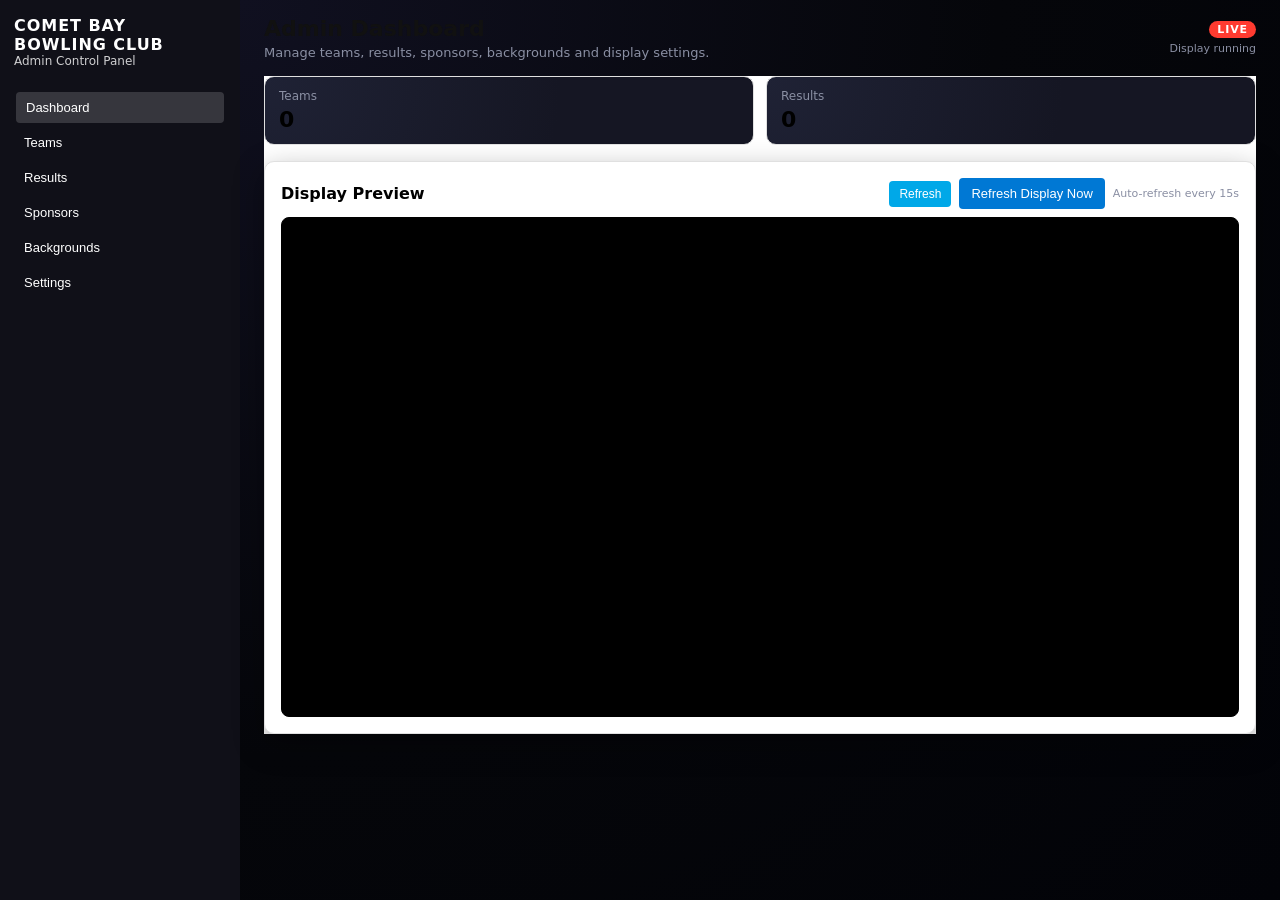
==== admin/index.html @ f1bd963b "Update and rename admin.html to index.html" ====
<!DOCTYPE html>
<html lang="en">
<head>
  <meta charset="UTF-8" />
  <title>CBBC Admin</title>
  <link rel="stylesheet" href="admin.css" />
</head>

<body class="theme-dark content-light">
  <!-- SIDEBAR -->
  <aside class="sidebar">
    <div class="sidebar-inner">
      <div class="sidebar-header">
        <div class="sidebar-club">Comet Bay Bowling Club</div>
        <div class="sidebar-sub">Admin Control Panel</div>
      </div>

      <nav class="sidebar-nav">
        <button data-panel="dashboard" class="active">Dashboard</button>
        <button data-panel="teams">Teams</button>
        <button data-panel="results">Results</button>
        <button data-panel="sponsors">Sponsors</button>
        <button data-panel="backgrounds">Backgrounds</button>
        <button data-panel="settings">Settings</button>
      </nav>
    </div>
  </aside>

  <!-- MAIN -->
  <main class="main">
    <header class="main-header">
      <div>
        <h1>Admin Dashboard</h1>
        <p>Manage teams, results, sponsors, backgrounds and display settings.</p>
      </div>
      <div class="main-header-badge">
        <div class="badge-live">LIVE</div>
        <div class="badge-sub">Display running</div>
      </div>
    </header>

    <!-- DASHBOARD -->
    <section id="panel-dashboard" class="panel active">
      <div class="stats-grid">
        <div class="stat-card">
          <div class="stat-label">Teams</div>
          <div class="stat-value" id="statTeams">0</div>
        </div>
        <div class="stat-card">
          <div class="stat-label">Results</div>
          <div class="stat-value" id="statResults">0</div>
        </div>
      </div>

      <div class="card">
        <div class="preview-card-header">
          <h2>Display Preview</h2>
          <div class="preview-controls">
            <button id="previewRefreshBtn">Refresh</button>
            <button id="forceRefreshDisplayBtn" class="primary">Refresh Display Now</button>
            <span>Auto-refresh every 15s</span>
          </div>
        </div>

        <div class="preview-container" id="previewContainer">
          <div class="preview-frame-wrapper" id="previewFrameWrapper">
            <iframe id="previewFrame" src="/display/display.html"></iframe>
          </div>
        </div>
      </div>
    </section>

    <!-- TEAMS -->
    <section id="panel-teams" class="panel">
      <div class="card">
        <div class="panel-header-row">
          <div>
            <h2>Teams</h2>
            <p class="card-sub">Add, edit, and manage the teams used in the ladder and results.</p>
          </div>
          <div class="sort-controls">
            <label>
              Sort:
              <select id="teamsSortSelect">
                <option value="none">None</option>
                <option value="az">A → Z</option>
                <option value="za">Z → A</option>
                <option value="numAsc">1 → 9</option>
                <option value="numDesc">9 → 1</option>
              </select>
            </label>
          </div>
        </div>

        <div class="form-row">
          <label>
            Team name / Skipper
            <input type="text" id="teamNameInput" />
          </label>
          <button class="primary" id="addTeamBtn">Add team</button>
        </div>

        <table class="table" id="teamsTable">
          <thead>
            <tr>
              <th>#</th>
              <th>Team</th>
              <th style="width: 120px;">Actions</th>
            </tr>
          </thead>
          <tbody id="teamsTableBody"></tbody>
        </table>
      </div>
    </section>

    <!-- RESULTS -->
    <section id="panel-results" class="panel">
      <div class="card">
        <h2>Results</h2>
        <p class="card-sub">Enter match results to update the ladder and recent results display.</p>

        <div class="form-row">
          <label>
            Round
            <input type="number" id="resultRoundInput" min="1" step="1" />
          </label>
          <label>
            Sheet / Rink
            <input type="text" id="resultSheetInput" />
          </label>
        </div>

        <div class="form-row">
          <label>
            Team 1
            <select id="resultTeam1Select"></select>
          </label>
          <label>
            Shots (Team 1)
            <input type="number" id="resultShots1Input" min="0" step="1" />
          </label>
        </div>

        <div class="form-row">
          <label>
            Team 2
            <select id="resultTeam2Select"></select>
          </label>
          <label>
            Shots (Team 2)
            <input type="number" id="resultShots2Input" min="0" step="1" />
          </label>
        </div>

        <div class="form-row">
          <button class="primary" id="addResultBtn">Add result</button>
        </div>
      </div>

      <div class="card">
        <h3 class="card-title">Results list</h3>
        <table class="table" id="resultsTable">
          <thead>
            <tr>
              <th>Round</th>
              <th>Team 1</th>
              <th>Score</th>
              <th>Team 2</th>
              <th>Sheet</th>
              <th style="width: 120px;">Actions</th>
            </tr>
          </thead>
          <tbody id="resultsTableBody"></tbody>
        </table>
      </div>
    </section>

    <!-- SPONSORS -->
    <section id="panel-sponsors" class="panel">
      <div class="card">
        <h2>Sponsors</h2>
        <p class="card-sub">Upload and manage sponsor logos.</p>

        <div class="form-row">
          <label>
            Upload sponsor
            <input type="file" id="sponsorUploadInput" accept="image/*" />
          </label>
          <button class="primary" id="sponsorUploadBtn">Upload</button>
        </div>

        <div class="thumb-list" id="sponsorList"></div>
      </div>
    </section>

    <!-- BACKGROUNDS -->
    <section id="panel-backgrounds" class="panel">
      <div class="card">
        <h2>Backgrounds</h2>
        <p class="card-sub">Upload and manage background images.</p>

        <div class="form-row">
          <label>
            Upload background
            <input type="file" id="backgroundUploadInput" accept="image/*" />
          </label>
          <button class="primary" id="backgroundUploadBtn">Upload</button>
        </div>

        <div class="bg-grid" id="backgroundGrid"></div>
      </div>
    </section>

    <!-- SETTINGS -->
    <section id="panel-settings" class="panel">
      <div class="card">
        <h2>Theme Settings</h2>
        <div class="settings-group">
          <h3>Sidebar Theme</h3>
          <div class="settings-options">
            <label><input type="radio" name="themeSelect" value="dark" checked /> Dark</label>
            <label><input type="radio" name="themeSelect" value="accent-dual" /> Dual Accent</label>
          </div>
        </div>

        <div class="settings-group">
          <h3>Content Theme</h3>
          <div class="settings-options">
            <label><input type="radio" name="contentTheme" value="light" checked /> Light</label>
            <label><input type="radio" name="contentTheme" value="dark" /> Dark</label>
          </div>
        </div>
      </div>

      <div class="card">
        <h2>Club Logo</h2>
        <div class="form-row">
          <label>
            Upload logo
            <input type="file" id="logoUploadInput" accept="image/*" />
          </label>
          <button class="primary" id="logoUploadBtn">Upload</button>
        </div>
        <div class="logo-preview-container">
          <img id="logoPreview" class="logo-preview" />
        </div>
      </div>

      <div class="card">
        <h2>Scoring Settings</h2>
        <div class="settings-group">
          <h3>Points</h3>
          <div class="form-row">
            <label>Win <input type="number" id="pointsWin" /></label>
            <label>Draw <input type="number" id="pointsDraw" /></label>
            <label>Loss <input type="number" id="pointsLoss" /></label>
          </div>
        </div>

        <div class="settings-group">
          <h3>Options</h3>
          <div class="settings-options">
            <label><input type="checkbox" id="usePercentageTiebreak" /> Use percentage tiebreak</label>
            <label><input type="checkbox" id="autoDetermineWinner" /> Auto-determine winner</label>
          </div>
        </div>

        <button class="primary" id="saveScoringBtn">Save scoring</button>
      </div>

      <div class="card">
        <h2>Sponsor Scroll Speed</h2>
        <div class="settings-group">
          <div class="settings-options">
            <label><input type="radio" name="sponsorSpeed" value="slow" checked /> Slow</label>
            <label><input type="radio" name="sponsorSpeed" value="medium" /> Medium</label>
            <label><input type="radio" name="sponsorSpeed" value="fast" /> Fast</label>
          </div>
        </div>
      </div>

      <div class="card">
        <h2>Reset Event Data</h2>
        <p class="card-sub">Clears teams and results only. Sponsors, backgrounds, logo and settings are kept.</p>
        <button class="danger" id="resetEventBtn">Clear Event Data</button>
      </div>
    </section>
  </main>

  <script src="script-admin.js"></script>
</body>
</html>
---- admin/admin.css ----
:root {
  --sidebar-width: 240px;

  --sidebar-bg: #101018;
  --sidebar-text: #ffffff;
  --sidebar-accent: transparent;

  --content-bg: #05060a;
  --content-text: #f5f5f7;

  --card-bg: #151623;
  --card-border: #26283a;

  --primary: #00a8e8;
  --danger: #d13438;
  --muted: #8a8fa3;

  --badge-live: #ff3b30;
}

/* THEMES */

body.theme-dark {
  --sidebar-bg: #101018;
  --sidebar-text: #ffffff;
  --sidebar-accent: transparent;
}

/* Dual accent: full gradient sidebar, no double width */
body.theme-accent-dual {
  --sidebar-bg: linear-gradient(180deg, #00a8e8, #00c47a);
  --sidebar-text: #000000;
  --sidebar-accent: transparent;
}

body.content-light {
  --content-bg: #f5f5f7;
  --content-text: #111111;
  --card-bg: #ffffff;
  --card-border: #e0e0e0;
}

body.content-dark {
  --content-bg: #05060a;
  --content-text: #f5f5f7;
  --card-bg: #151623;
  --card-border: #26283a;
}

/* -------------------------------
   LIGHT CONTENT THEME FIXES
--------------------------------*/
body.content-light input,
body.content-light select,
body.content-light textarea {
  background: #ffffff !important;
  color: #000000 !important;
  border: 1px solid #ccc !important;
}

body.content-light .panel {
  background: #ffffff !important;
  color: #000000 !important;
}

body.content-light table td,
body.content-light table th {
  color: #000000 !important;
}

body.content-light button.primary {
  background: #0078d4 !important;
  color: #ffffff !important;
}

body.content-light button.danger {
  background: #d83b01 !important;
  color: #ffffff !important;
}

/* GLOBAL */

*,
*::before,
*::after {
  box-sizing: border-box;
}

html,
body {
  margin: 0;
  padding: 0;
  height: 100%;
  font-family: system-ui, -apple-system, BlinkMacSystemFont, "Segoe UI", sans-serif;
  background: var(--content-bg);
  color: var(--content-text);
}

body {
  display: flex;
}

/* SIDEBAR */

.sidebar {
  width: var(--sidebar-width);
  background: var(--sidebar-bg);
  color: var(--sidebar-text);
  display: flex;
  flex-direction: column;
  border-right: 4px solid transparent;
  position: fixed;
  top: 0;
  bottom: 0;
  left: 0;
}

body.theme-accent-blue .sidebar {
  border-right: 4px solid #00a8e8;
}

body.theme-accent-green .sidebar {
  border-right: 4px solid #00c47a;
}

/* Dual accent: remove border, use full gradient */
body.theme-accent-dual .sidebar {
  border-right: none;
}

.sidebar-inner {
  padding: 16px 14px;
  display: flex;
  flex-direction: column;
  height: 100%;
}

.sidebar-header {
  margin-bottom: 24px;
}

.sidebar-club {
  font-size: 16px;
  font-weight: 700;
  letter-spacing: 0.06em;
  text-transform: uppercase;
}

.sidebar-sub {
  font-size: 12px;
  opacity: 0.8;
}

body.theme-accent-dual .sidebar-sub {
  opacity: 0.9;
}

.sidebar-nav {
  display: flex;
  flex-direction: column;
  gap: 4px;
  flex: 1;
}

.sidebar-nav button {
  border: none;
  background: transparent;
  color: var(--sidebar-text);
  text-align: left;
  padding: 8px 10px;
  border-radius: 4px;
  font-size: 13px;
  cursor: pointer;
  transition: background 0.15s ease, color 0.15s ease, transform 0.05s ease;
}

.sidebar-nav button:hover {
  background: rgba(255, 255, 255, 0.08);
}

.sidebar-nav button.active {
  background: rgba(255, 255, 255, 0.16);
  transform: translateX(2px);
}

/* MAIN */

.main {
  margin-left: var(--sidebar-width);
  padding: 16px 24px;
  width: calc(100% - var(--sidebar-width));
  min-height: 100vh;
  background: radial-gradient(circle at top left, #101020 0, #05060a 55%, #020308 100%);
  color: var(--content-text);
}

.main-header {
  margin-bottom: 16px;
  display: flex;
  justify-content: space-between;
  align-items: center;
}

.main-header h1 {
  margin: 0;
  font-size: 22px;
  font-weight: 600;
}

.main-header p {
  margin: 4px 0 0;
  font-size: 13px;
  color: var(--muted);
}

.main-header-badge {
  display: flex;
  flex-direction: column;
  align-items: flex-end;
  gap: 4px;
}

.badge-live {
  display: inline-flex;
  align-items: center;
  justify-content: center;
  padding: 2px 8px;
  border-radius: 999px;
  background: var(--badge-live);
  color: #ffffff;
  font-size: 11px;
  font-weight: 600;
  letter-spacing: 0.08em;
}

.badge-sub {
  font-size: 11px;
  color: var(--muted);
}

/* PANELS */

.panel {
  display: none;
}

.panel.active {
  display: block;
}

/* CARDS */

.card {
  background: var(--card-bg);
  border: 1px solid var(--card-border);
  border-radius: 10px;
  padding: 16px;
  margin-bottom: 16px;
  box-shadow: 0 10px 30px rgba(0, 0, 0, 0.35);
}

.card-sub {
  font-size: 13px;
  color: var(--muted);
  margin-top: 4px;
}

.card-title {
  margin-top: 0;
  font-size: 15px;
}

/* PANEL HEADER ROW */

.panel-header-row {
  display: flex;
  justify-content: space-between;
  align-items: flex-end;
  gap: 12px;
}

.sort-controls {
  font-size: 13px;
}

.sort-controls select {
  padding: 4px 6px;
  border-radius: 4px;
  border: 1px solid var(--card-border);
  background: var(--card-bg);
  color: var(--content-text);
}

/* DASHBOARD STATS */

.stats-grid {
  display: grid;
  grid-template-columns: repeat(auto-fit, minmax(160px, 1fr));
  gap: 12px;
  margin-bottom: 16px;
}

.stat-card {
  background: radial-gradient(circle at top left, #1f2235 0, #151623 60%);
  border: 1px solid var(--card-border);
  border-radius: 10px;
  padding: 12px 14px;
}

.stat-label {
  font-size: 12px;
  color: var(--muted);
  margin-bottom: 4px;
}

.stat-value {
  font-size: 22px;
  font-weight: 700;
}

/* PREVIEW */

.preview-card-header {
  display: flex;
  justify-content: space-between;
  align-items: center;
  margin-bottom: 8px;
}

.preview-card-header h2 {
  margin: 0;
  font-size: 16px;
}

.preview-controls {
  display: flex;
  align-items: center;
  gap: 8px;
}

.preview-controls button {
  border: none;
  background: var(--primary);
  color: #ffffff;
  padding: 6px 10px;
  border-radius: 4px;
  font-size: 12px;
  cursor: pointer;
}

.preview-controls span {
  font-size: 11px;
  color: var(--muted);
}

.preview-container {
  position: relative;
  height: 500px;
  background: #000;
  border-radius: 8px;
  overflow: hidden;
  border: 1px solid #000;
}

.preview-frame-wrapper {
  position: absolute;
  top: 0;
  left: 0;
  width: 1920px;
  height: 1080px;
  transform-origin: top left;
}

.preview-frame-wrapper iframe {
  width: 1920px;
  height: 1080px;
  border: none;
}

/* FORMS */

.form-row {
  display: flex;
  flex-wrap: wrap;
  gap: 12px;
  margin-bottom: 12px;
}

.form-row label {
  font-size: 13px;
  display: flex;
  flex-direction: column;
  gap: 4px;
}

.inline-label {
  flex-direction: row !important;
  align-items: center;
  gap: 6px;
}

input[type="text"],
input[type="number"],
select {
  padding: 6px 8px;
  border-radius: 4px;
  border: 1px solid var(--card-border);
  background: var(--card-bg);
  color: var(--content-text);
  font-size: 13px;
}

input[type="file"] {
  font-size: 12px;
}

button.primary {
  border: none;
  background: var(--primary);
  color: #ffffff;
  padding: 8px 12px;
  border-radius: 4px;
  font-size: 13px;
  cursor: pointer;
}

button.danger {
  border: none;
  background: var(--danger);
  color: #ffffff;
  padding: 6px 10px;
  border-radius: 4px;
  font-size: 12px;
  cursor: pointer;
}

/* SPONSORS / BACKGROUNDS */

.thumb-list {
  display: flex;
  flex-direction: column;
  gap: 8px;
  max-height: 260px;
  overflow-y: auto;
}

.thumb-item {
  display: flex;
  align-items: center;
  gap: 8px;
  padding: 6px;
  border-radius: 6px;
  border: 1px solid var(--card-border);
  background: var(--card-bg);
}

.thumb-item img {
  width: 64px;
  height: 36px;
  object-fit: cover;
  border-radius: 4px;
  border: 1px solid var(--card-border);
}

.thumb-meta {
  flex: 1;
  display: flex;
  flex-direction: column;
  gap: 2px;
}

.thumb-meta span {
  font-size: 12px;
}

.thumb-actions {
  display: flex;
  flex-direction: column;
  gap: 4px;
  align-items: flex-end;
}

.thumb-actions label {
  font-size: 11px;
  display: flex;
  align-items: center;
  gap: 4px;
}

/* BACKGROUND GRID */

.bg-grid {
  display: grid;
  grid-template-columns: repeat(auto-fit, minmax(140px, 1fr));
  gap: 8px;
  max-height: 260px;
  overflow-y: auto;
}

.bg-item {
  border-radius: 6px;
  border: 1px solid var(--card-border);
  background: var(--card-bg);
  padding: 6px;
  display: flex;
  flex-direction: column;
  gap: 4px;
}

.bg-item img {
  width: 100%;
  height: 80px;
  object-fit: cover;
  border-radius: 4px;
  border: 1px solid var(--card-border);
}

.bg-item-footer {
  display: flex;
  justify-content: space-between;
  align-items: center;
}

.bg-item-footer label {
  font-size: 11px;
  display: flex;
  align-items: center;
  gap: 4px;
}

/* SETTINGS */

.settings-group {
  margin-bottom: 16px;
}

.settings-group h3 {
  margin: 0 0 8px;
  font-size: 15px;
}

.settings-options {
  display: flex;
  flex-direction: column;
  gap: 4px;
  font-size: 13px;
}

.settings-options label {
  display: flex;
  align-items: center;
  gap: 6px;
}

.logo-preview-container {
  margin-top: 8px;
}

.logo-preview {
  max-width: 160px;
  max-height: 80px;
  display: none;
  border-radius: 4px;
  border: 1px solid var(--card-border);
}

/* TABLES */

.table {
  width: 100%;
  border-collapse: collapse;
  font-size: 13px;
}

.table th,
.table td {
  border: 1px solid var(--card-border);
  padding: 6px 8px;
}

.table th {
  background: rgba(255, 255, 255, 0.03);
  text-align: left;
}

/* --- PREVIEW FIX: prevent iframe blocking clicks --- */

#previewContainer,
#previewFrameWrapper,
#previewFrame {
  pointer-events: none;   /* iframe cannot intercept clicks */
  z-index: 0;             /* sits behind everything */
}

.panel {
  position: relative;
  z-index: 1;
  pointer-events: none;   /* inactive panels cannot be clicked */
}

.panel.active {
  z-index: 10;            /* active panel sits above preview */
  pointer-events: auto;   /* fully interactive */
}

/* RESPONSIVE */

@media (max-width: 900px) {
  .sidebar {
    position: fixed;
    width: 200px;
  }

  .main {
    margin-left: 200px;
    padding: 12px 16px;
  }

  .preview-container {
    height: 380px;
  }
}
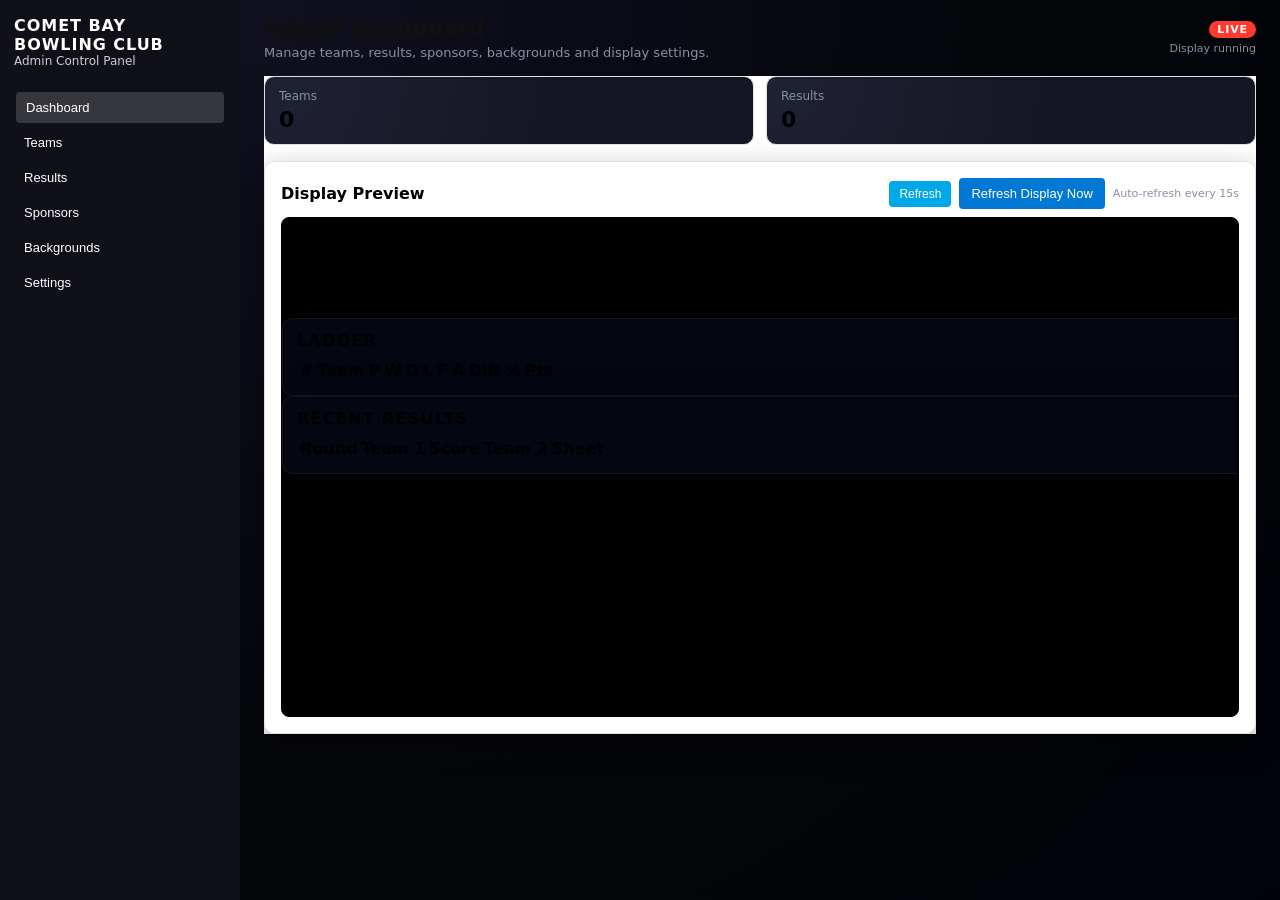
==== commit 9e354bb1: "Update index.html" ====
--- a/admin/index.html
+++ b/admin/index.html
@@ -3,7 +3,7 @@
 <head>
   <meta charset="UTF-8" />
   <title>CBBC Admin</title>
-  <link rel="stylesheet" href="admin.css" />
+  <link rel="stylesheet" href="/admin/admin.css" />
 </head>
 
 <body class="theme-dark content-light">
@@ -287,6 +287,6 @@
     </section>
   </main>
 
-  <script src="script-admin.js"></script>
+  <script src="/admin/script-admin.js"></script>
 </body>
 </html>
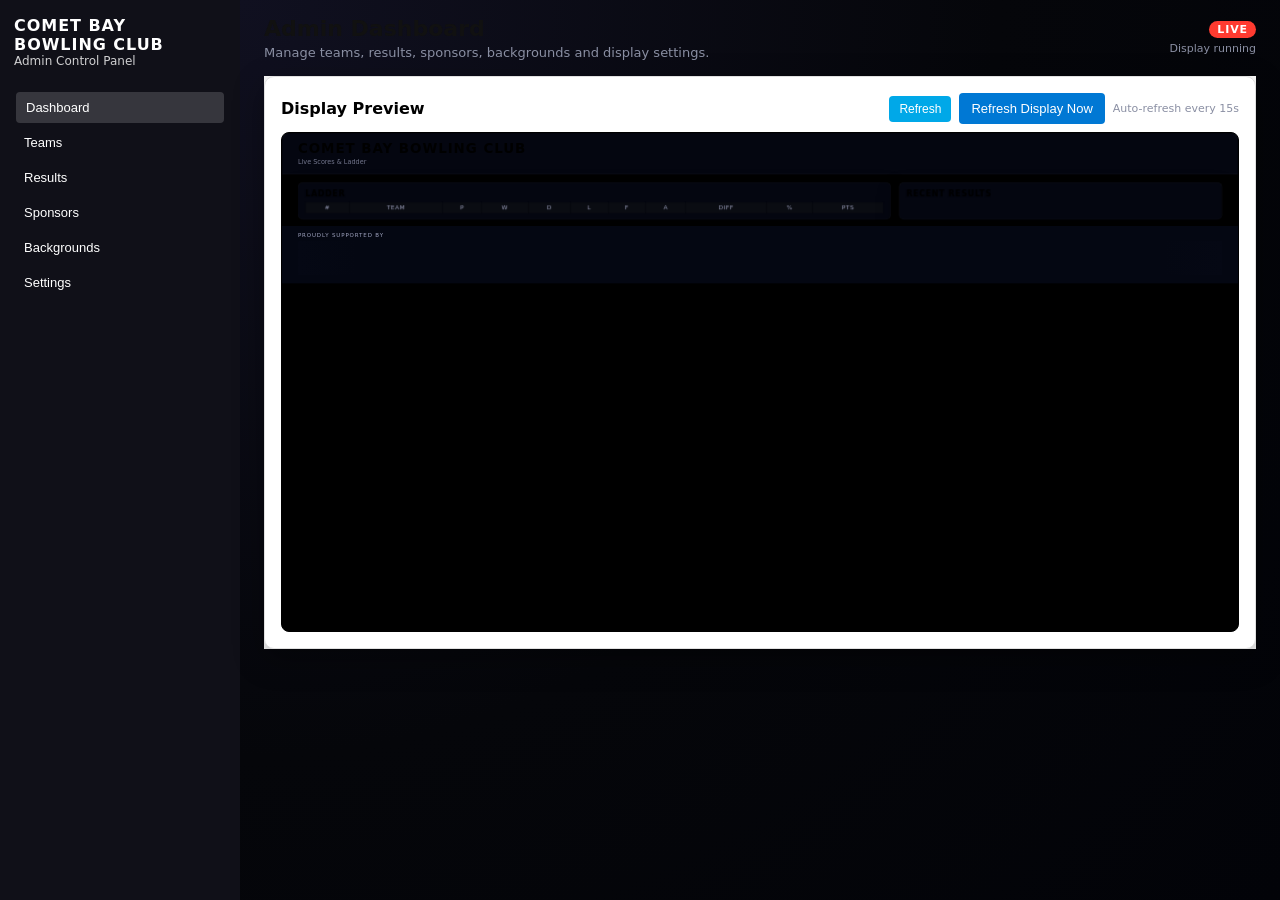
==== commit 320562c3: "Update index.html" ====
--- a/admin/index.html
+++ b/admin/index.html
@@ -7,9 +7,11 @@
 </head>
 
 <body class="theme-dark content-light">
+
   <!-- SIDEBAR -->
   <aside class="sidebar">
     <div class="sidebar-inner">
+
       <div class="sidebar-header">
         <div class="sidebar-club">Comet Bay Bowling Club</div>
         <div class="sidebar-sub">Admin Control Panel</div>
@@ -23,11 +25,14 @@
         <button data-panel="backgrounds">Backgrounds</button>
         <button data-panel="settings">Settings</button>
       </nav>
+
     </div>
   </aside>
 
   <!-- MAIN -->
   <main class="main">
+
+    <!-- HEADER -->
     <header class="main-header">
       <div>
         <h1>Admin Dashboard</h1>
@@ -41,16 +46,8 @@
 
     <!-- DASHBOARD -->
     <section id="panel-dashboard" class="panel active">
-      <div class="stats-grid">
-        <div class="stat-card">
-          <div class="stat-label">Teams</div>
-          <div class="stat-value" id="statTeams">0</div>
-        </div>
-        <div class="stat-card">
-          <div class="stat-label">Results</div>
-          <div class="stat-value" id="statResults">0</div>
-        </div>
-      </div>
+
+      <!-- Removed old data panel -->
 
       <div class="card">
         <div class="preview-card-header">
@@ -73,11 +70,13 @@
     <!-- TEAMS -->
     <section id="panel-teams" class="panel">
       <div class="card">
+
         <div class="panel-header-row">
           <div>
             <h2>Teams</h2>
             <p class="card-sub">Add, edit, and manage the teams used in the ladder and results.</p>
           </div>
+
           <div class="sort-controls">
             <label>
               Sort:
@@ -110,12 +109,14 @@
           </thead>
           <tbody id="teamsTableBody"></tbody>
         </table>
+
       </div>
     </section>
 
     <!-- RESULTS -->
     <section id="panel-results" class="panel">
       <div class="card">
+
         <h2>Results</h2>
         <p class="card-sub">Enter match results to update the ladder and recent results display.</p>
 
@@ -155,10 +156,12 @@
         <div class="form-row">
           <button class="primary" id="addResultBtn">Add result</button>
         </div>
+
       </div>
 
       <div class="card">
         <h3 class="card-title">Results list</h3>
+
         <table class="table" id="resultsTable">
           <thead>
             <tr>
@@ -172,12 +175,14 @@
           </thead>
           <tbody id="resultsTableBody"></tbody>
         </table>
+
       </div>
     </section>
 
     <!-- SPONSORS -->
     <section id="panel-sponsors" class="panel">
       <div class="card">
+
         <h2>Sponsors</h2>
         <p class="card-sub">Upload and manage sponsor logos.</p>
 
@@ -190,12 +195,14 @@
         </div>
 
         <div class="thumb-list" id="sponsorList"></div>
+
       </div>
     </section>
 
     <!-- BACKGROUNDS -->
     <section id="panel-backgrounds" class="panel">
       <div class="card">
+
         <h2>Backgrounds</h2>
         <p class="card-sub">Upload and manage background images.</p>
 
@@ -208,13 +215,16 @@
         </div>
 
         <div class="bg-grid" id="backgroundGrid"></div>
+
       </div>
     </section>
 
     <!-- SETTINGS -->
     <section id="panel-settings" class="panel">
+
       <div class="card">
         <h2>Theme Settings</h2>
+
         <div class="settings-group">
           <h3>Sidebar Theme</h3>
           <div class="settings-options">
@@ -234,6 +244,7 @@
 
       <div class="card">
         <h2>Club Logo</h2>
+
         <div class="form-row">
           <label>
             Upload logo
@@ -241,6 +252,7 @@
           </label>
           <button class="primary" id="logoUploadBtn">Upload</button>
         </div>
+
         <div class="logo-preview-container">
           <img id="logoPreview" class="logo-preview" />
         </div>
@@ -248,6 +260,7 @@
 
       <div class="card">
         <h2>Scoring Settings</h2>
+
         <div class="settings-group">
           <h3>Points</h3>
           <div class="form-row">
@@ -284,7 +297,9 @@
         <p class="card-sub">Clears teams and results only. Sponsors, backgrounds, logo and settings are kept.</p>
         <button class="danger" id="resetEventBtn">Clear Event Data</button>
       </div>
-    </section>
+
+    </section>
+
   </main>
 
   <script src="/admin/script-admin.js"></script>
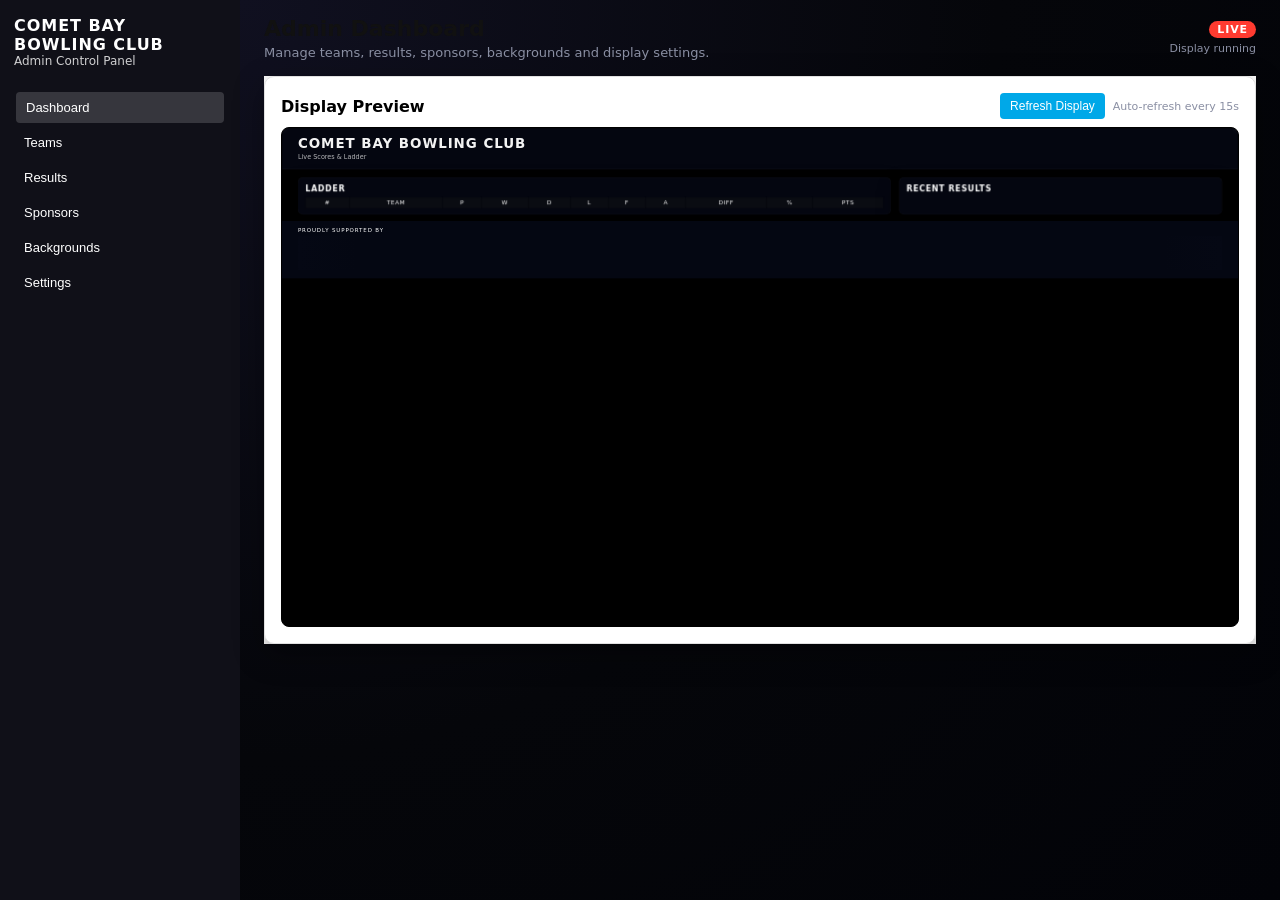
==== commit 89095d97: "Update index.html" ====
--- a/admin/index.html
+++ b/admin/index.html
@@ -47,14 +47,11 @@
     <!-- DASHBOARD -->
     <section id="panel-dashboard" class="panel active">
 
-      <!-- Removed old data panel -->
-
       <div class="card">
         <div class="preview-card-header">
           <h2>Display Preview</h2>
           <div class="preview-controls">
-            <button id="previewRefreshBtn">Refresh</button>
-            <button id="forceRefreshDisplayBtn" class="primary">Refresh Display Now</button>
+            <button id="previewRefreshBtn">Refresh Display</button>
             <span>Auto-refresh every 15s</span>
           </div>
         </div>
--- a/admin/admin.css
+++ b/admin/admin.css
@@ -487,29 +487,31 @@
   gap: 4px;
 }
 
-/* BACKGROUND GRID */
+/* ============================================================
+   BACKGROUNDS — FIXED TO MATCH SPONSOR LIST
+   ============================================================ */
 
 .bg-grid {
-  display: grid;
-  grid-template-columns: repeat(auto-fit, minmax(140px, 1fr));
+  display: flex;
+  flex-direction: column;
   gap: 8px;
   max-height: 260px;
   overflow-y: auto;
 }
 
 .bg-item {
+  display: flex;
+  align-items: center;
+  gap: 8px;
+  padding: 6px;
   border-radius: 6px;
   border: 1px solid var(--card-border);
   background: var(--card-bg);
-  padding: 6px;
-  display: flex;
-  flex-direction: column;
-  gap: 4px;
 }
 
 .bg-item img {
-  width: 100%;
-  height: 80px;
+  width: 64px;
+  height: 36px;
   object-fit: cover;
   border-radius: 4px;
   border: 1px solid var(--card-border);
@@ -517,8 +519,9 @@
 
 .bg-item-footer {
   display: flex;
-  justify-content: space-between;
-  align-items: center;
+  flex-direction: column;
+  gap: 4px;
+  align-items: flex-end;
 }
 
 .bg-item-footer label {
@@ -588,19 +591,19 @@
 #previewContainer,
 #previewFrameWrapper,
 #previewFrame {
-  pointer-events: none;   /* iframe cannot intercept clicks */
-  z-index: 0;             /* sits behind everything */
+  pointer-events: none;
+  z-index: 0;
 }
 
 .panel {
   position: relative;
   z-index: 1;
-  pointer-events: none;   /* inactive panels cannot be clicked */
+  pointer-events: none;
 }
 
 .panel.active {
-  z-index: 10;            /* active panel sits above preview */
-  pointer-events: auto;   /* fully interactive */
+  z-index: 10;
+  pointer-events: auto;
 }
 
 /* RESPONSIVE */
